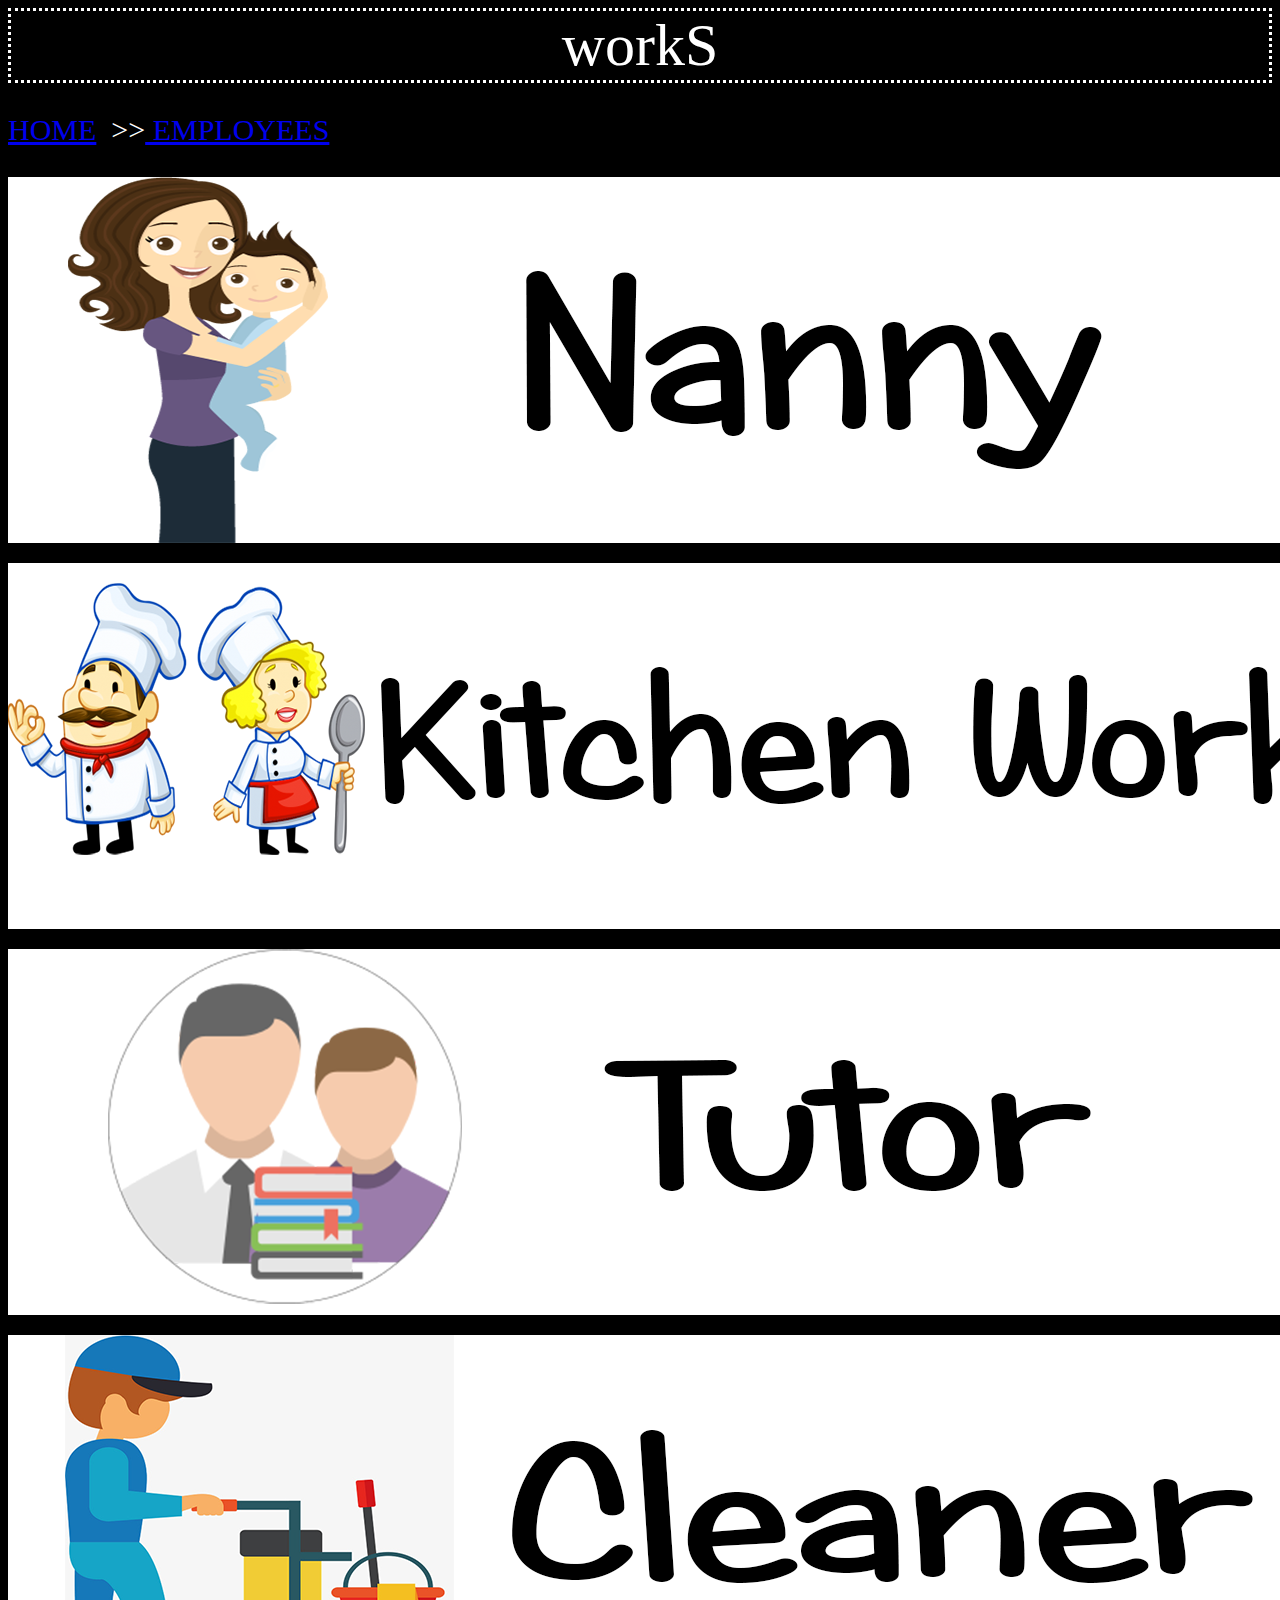
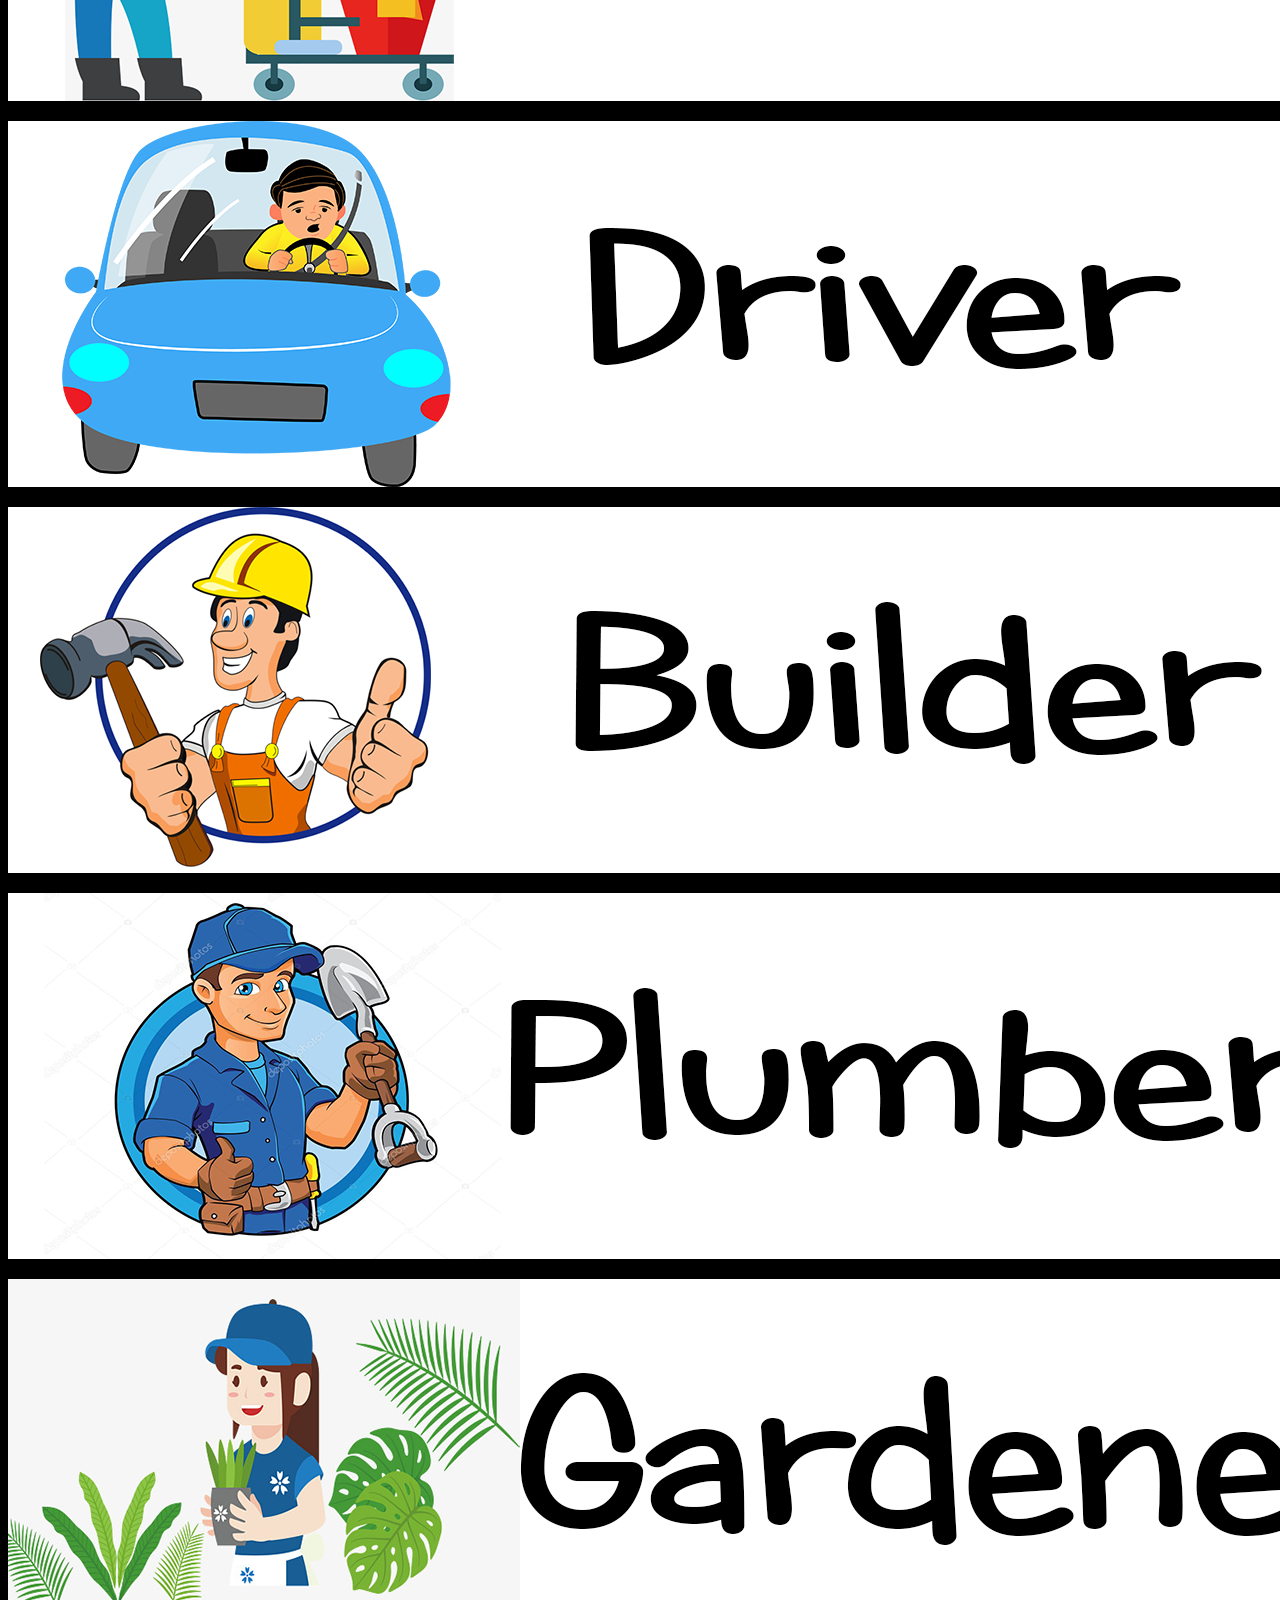
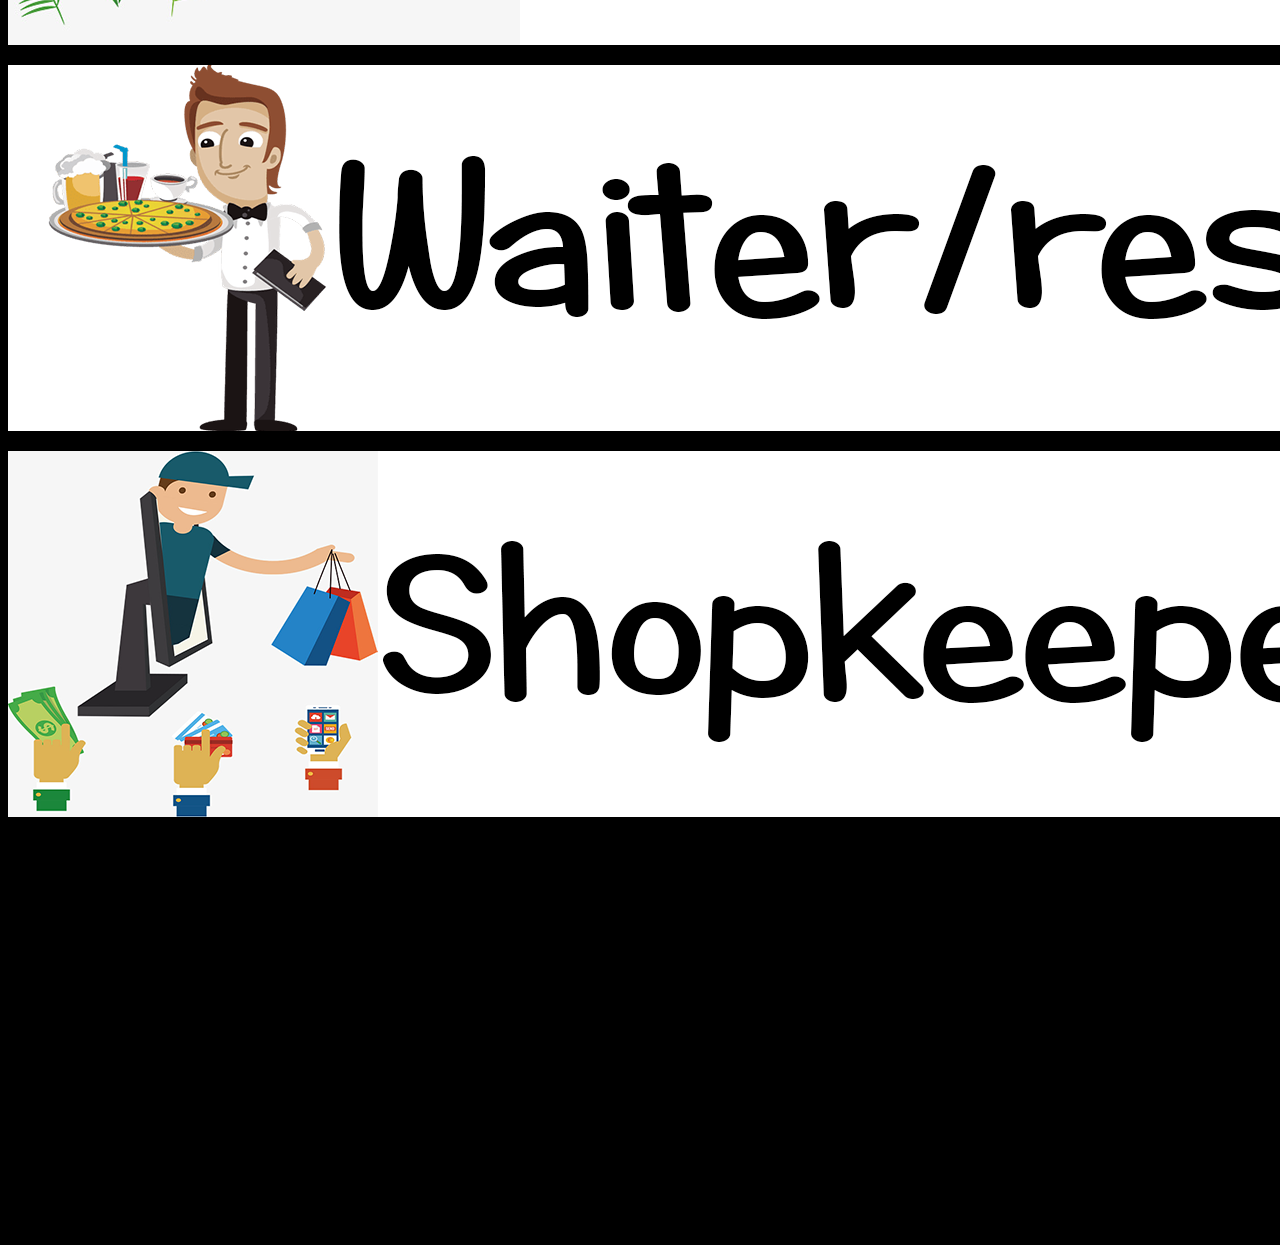
==== index.html @ ba14a1aa "Add files via upload" ====
<!DOCTYPE html>
<html>
<head>
	<title>Latest Workplaces</title>
	<link rel="stylesheet" type="text/css" href="stylenanny.css">
</head>
<body>
	<div id="ft" align="center">workS</div>
	<p id="ssil"><a href="index.html">HOME</a>&nbsp&nbsp>><a href="employee.html"> EMPLOYEES</a></p>
<p id="nan" align="center"><a href="nannyee.html"><img id="eee" src="nannyy.png"></a></p></p>
<p id="nan" align="center"><a href="cookee.html"><img id="eee" src="cook.png"></a></p></p>
<p id="nan" align="center"><a href="tutoree.html"><img id="eee" src="tutor.png"></a></p></p>
<p id="nan" align="center"><a href="cleaneree.html"><img id="eee" src="clean.png"></a></p></p>
<p id="nan" align="center"><a href="driveree.html"><img id="eee" src="driver.png"></a></p></p>
<p id="nan" align="center"><a href="builderee.html"><img id="eee" src="builder.png"></a></p></p>
<p id="nan" align="center"><a href="plumberee.html"><img id="eee" src="plumber.png"></a></p></p>
<p id="nan" align="center"><a href="gardeneree.html"><img id="eee" src="gardener.png"></a></p></p>
<p id="nan" align="center"><a href="waiteree.html"><img id="eee" src="waiter.png"></a></p></p>
<p id="nan" align="center"><a href="shopkeeperee.html"><img id="eee" src="shopkeeper.png"></a></p></p>


</body>
</html>
---- stylenanny.css ----
body{
	background-color: black;
	padding-bottom: 400px;

	}
	#ft{
	color: white;
	font-family: Times New Roman;
	border-color: white;
	border: dotted;
	font-size: 60px;
	
}
#ssil
{
	font-family: Times New Roman;
	font-size: 30px;
	color: white;
}
#cat
{
	width: 300px;
	height: 300px;
	padding-left: 30px;
}
#head
{
	padding-right: -90px;
	color: white;
	font-size: 20px;
}
#aa
{
	font-size: 20px;
}
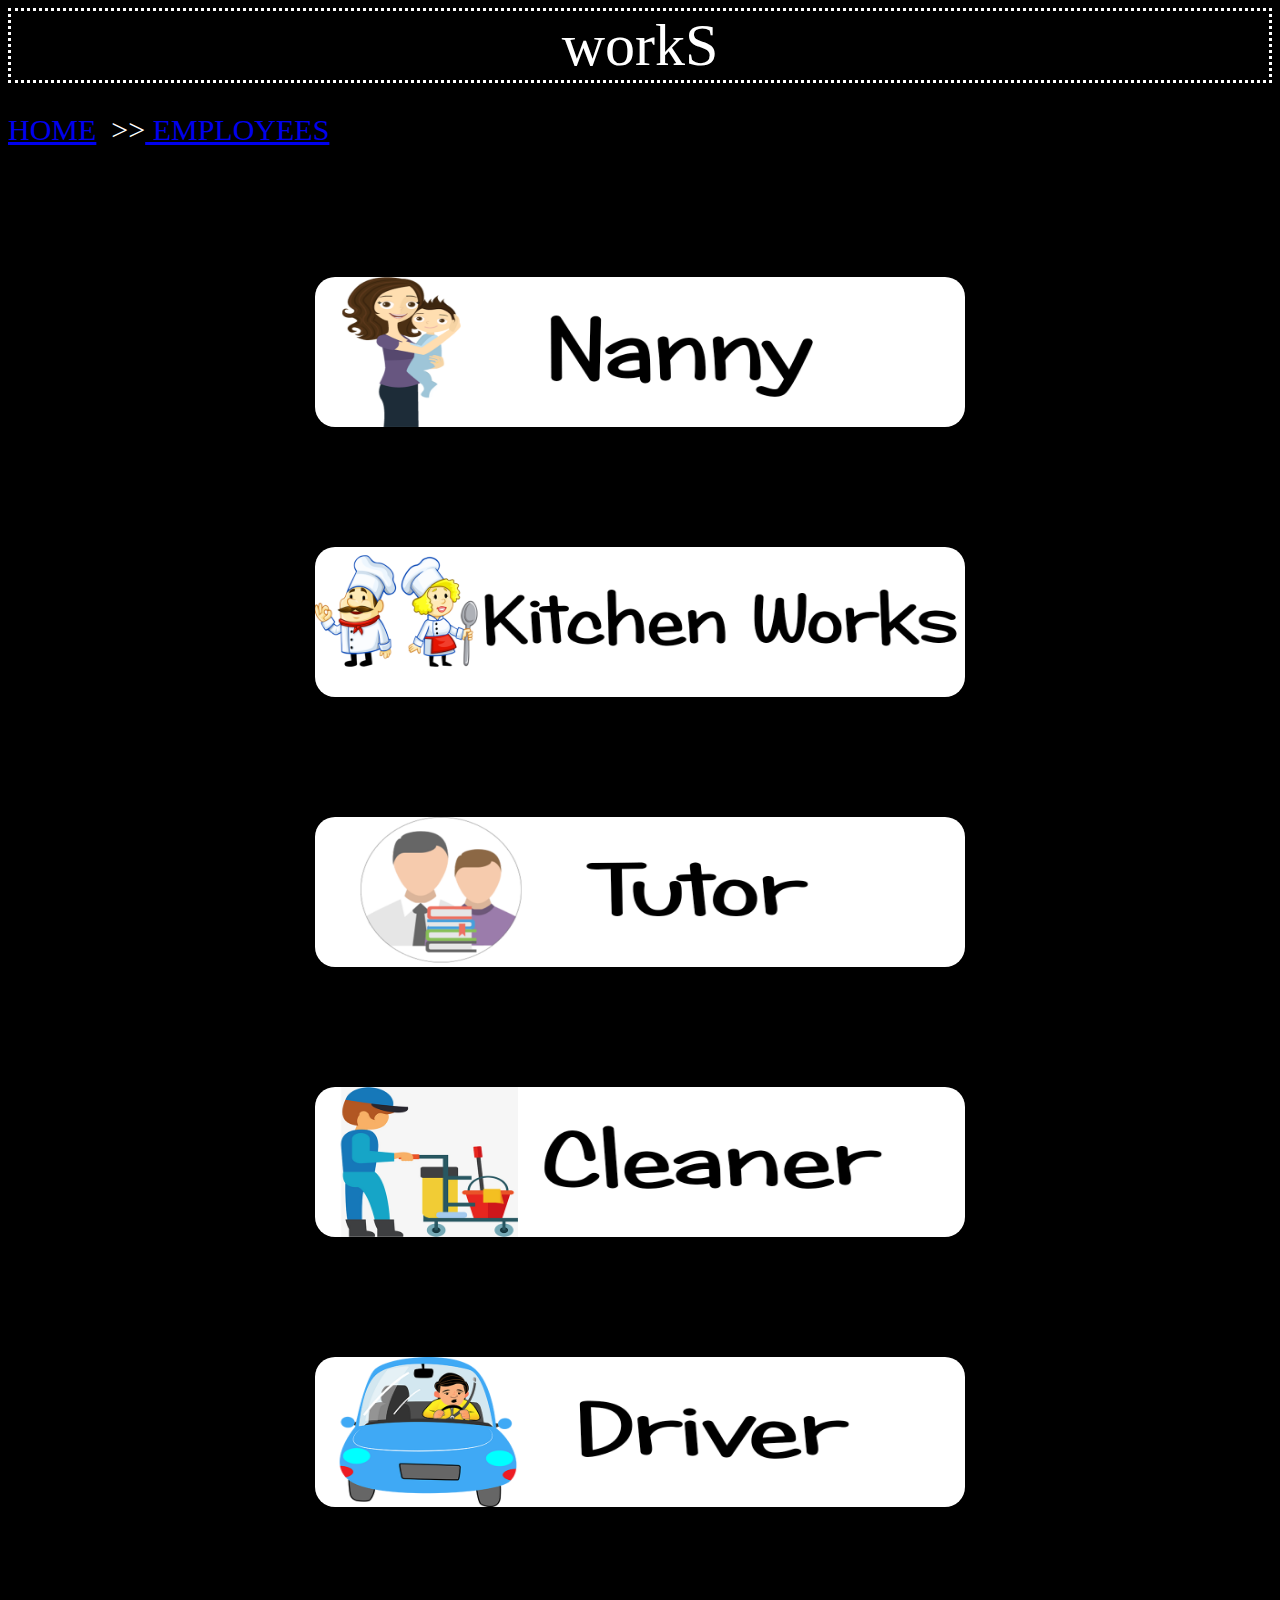
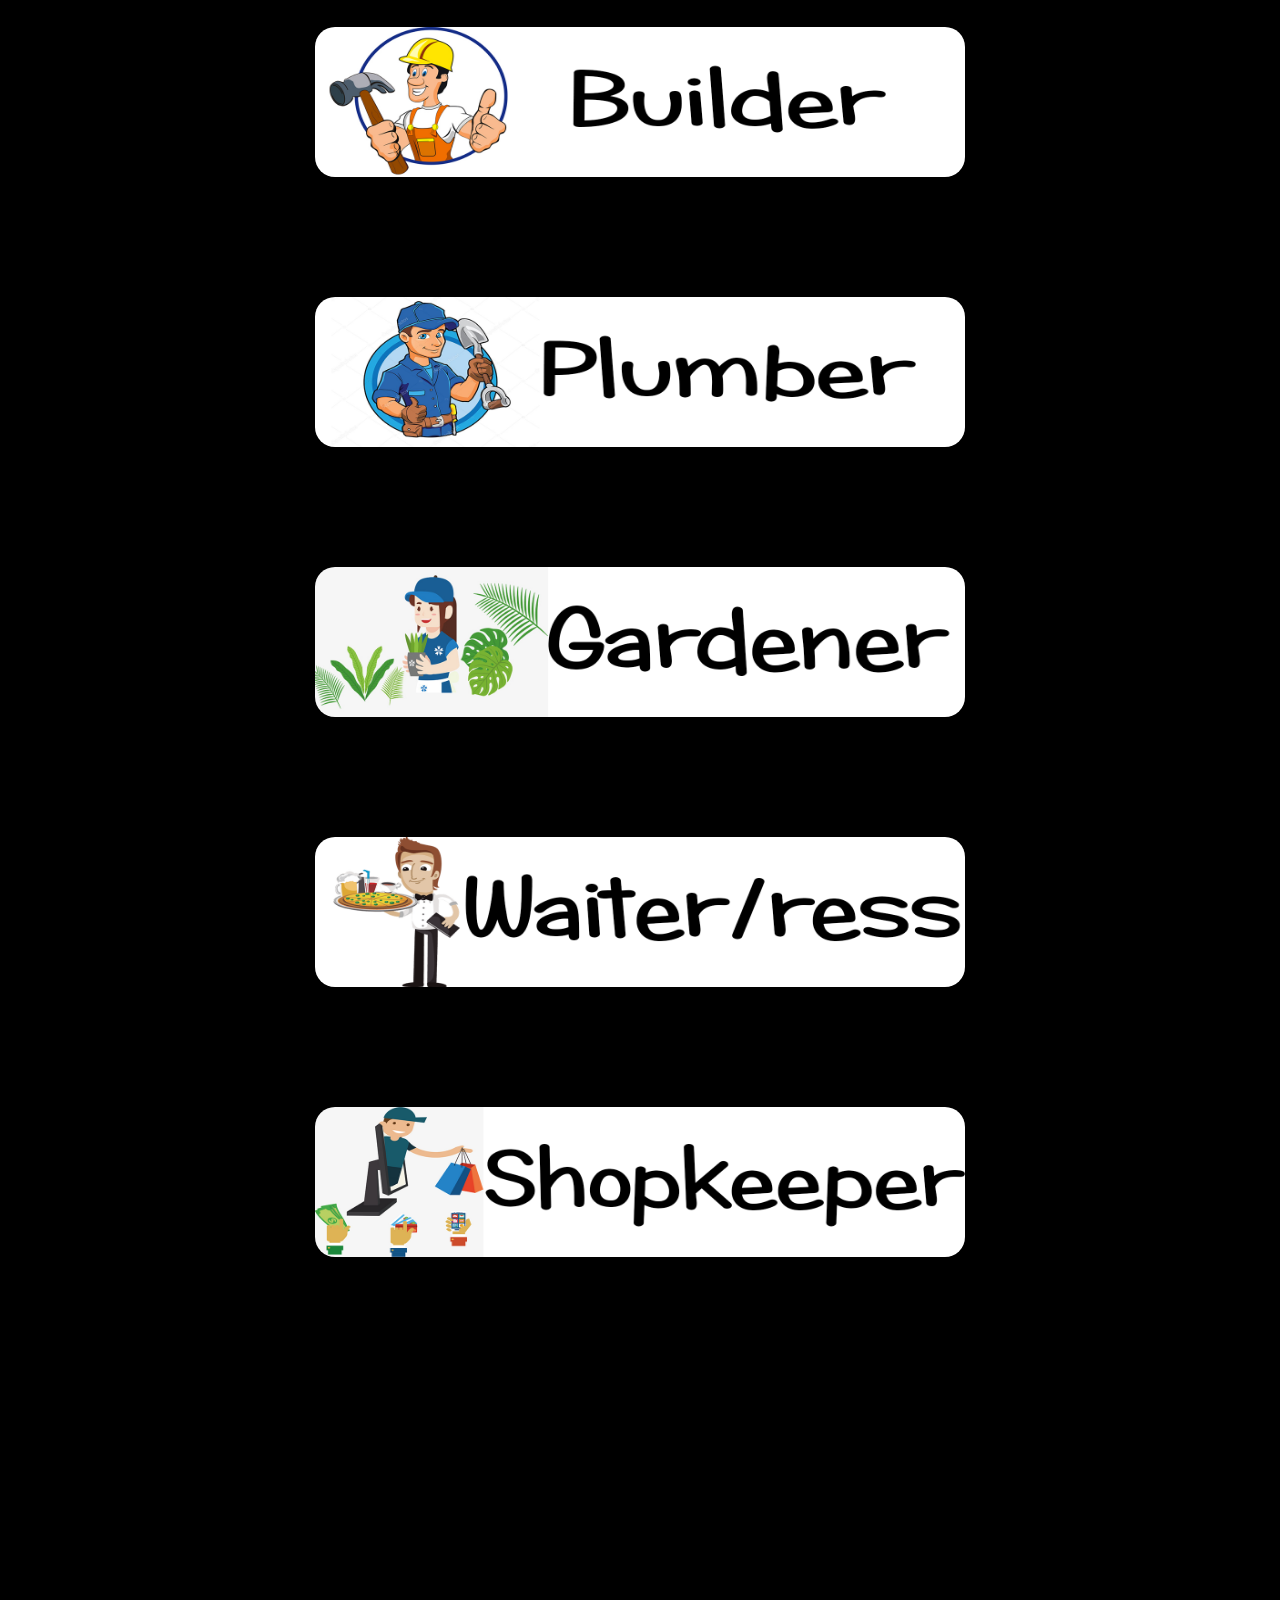
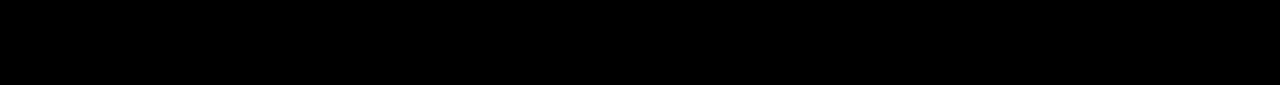
==== commit 1ec6b553: "Update index.html" ====
--- a/index.html
+++ b/index.html
@@ -2,7 +2,7 @@
 <html>
 <head>
 	<title>Latest Workplaces</title>
-	<link rel="stylesheet" type="text/css" href="stylenanny.css">
+	<link rel="stylesheet" type="text/css" href="style1.css">
 </head>
 <body>
 	<div id="ft" align="center">workS</div>
@@ -20,4 +20,4 @@
 
 
 </body>
-</html>+</html>
--- a/style1.css
+++ b/style1.css
@@ -0,0 +1,43 @@
+body{
+	background-color: black;
+	padding-bottom: 400px;
+
+	}
+	#ft{
+	color: white;
+	font-family: Times New Roman;
+	border-color: white;
+	border: dotted;
+	font-size: 60px;
+	
+}
+body{
+	background-color: black;
+	padding-bottom: 400px;
+
+	}
+	#ft{
+	color: white;
+	font-family: Times New Roman;
+	border-color: white;
+	border: dotted;
+	font-size: 60px;
+	
+}
+#eee
+{
+	width: 650px;
+	height: 150px;
+	border-radius: 20px;
+}
+#nan{
+	
+	
+	padding-top: 100px;
+}
+#ssil
+{
+	font-family: Times New Roman;
+	font-size: 30px;
+	color: white;
+}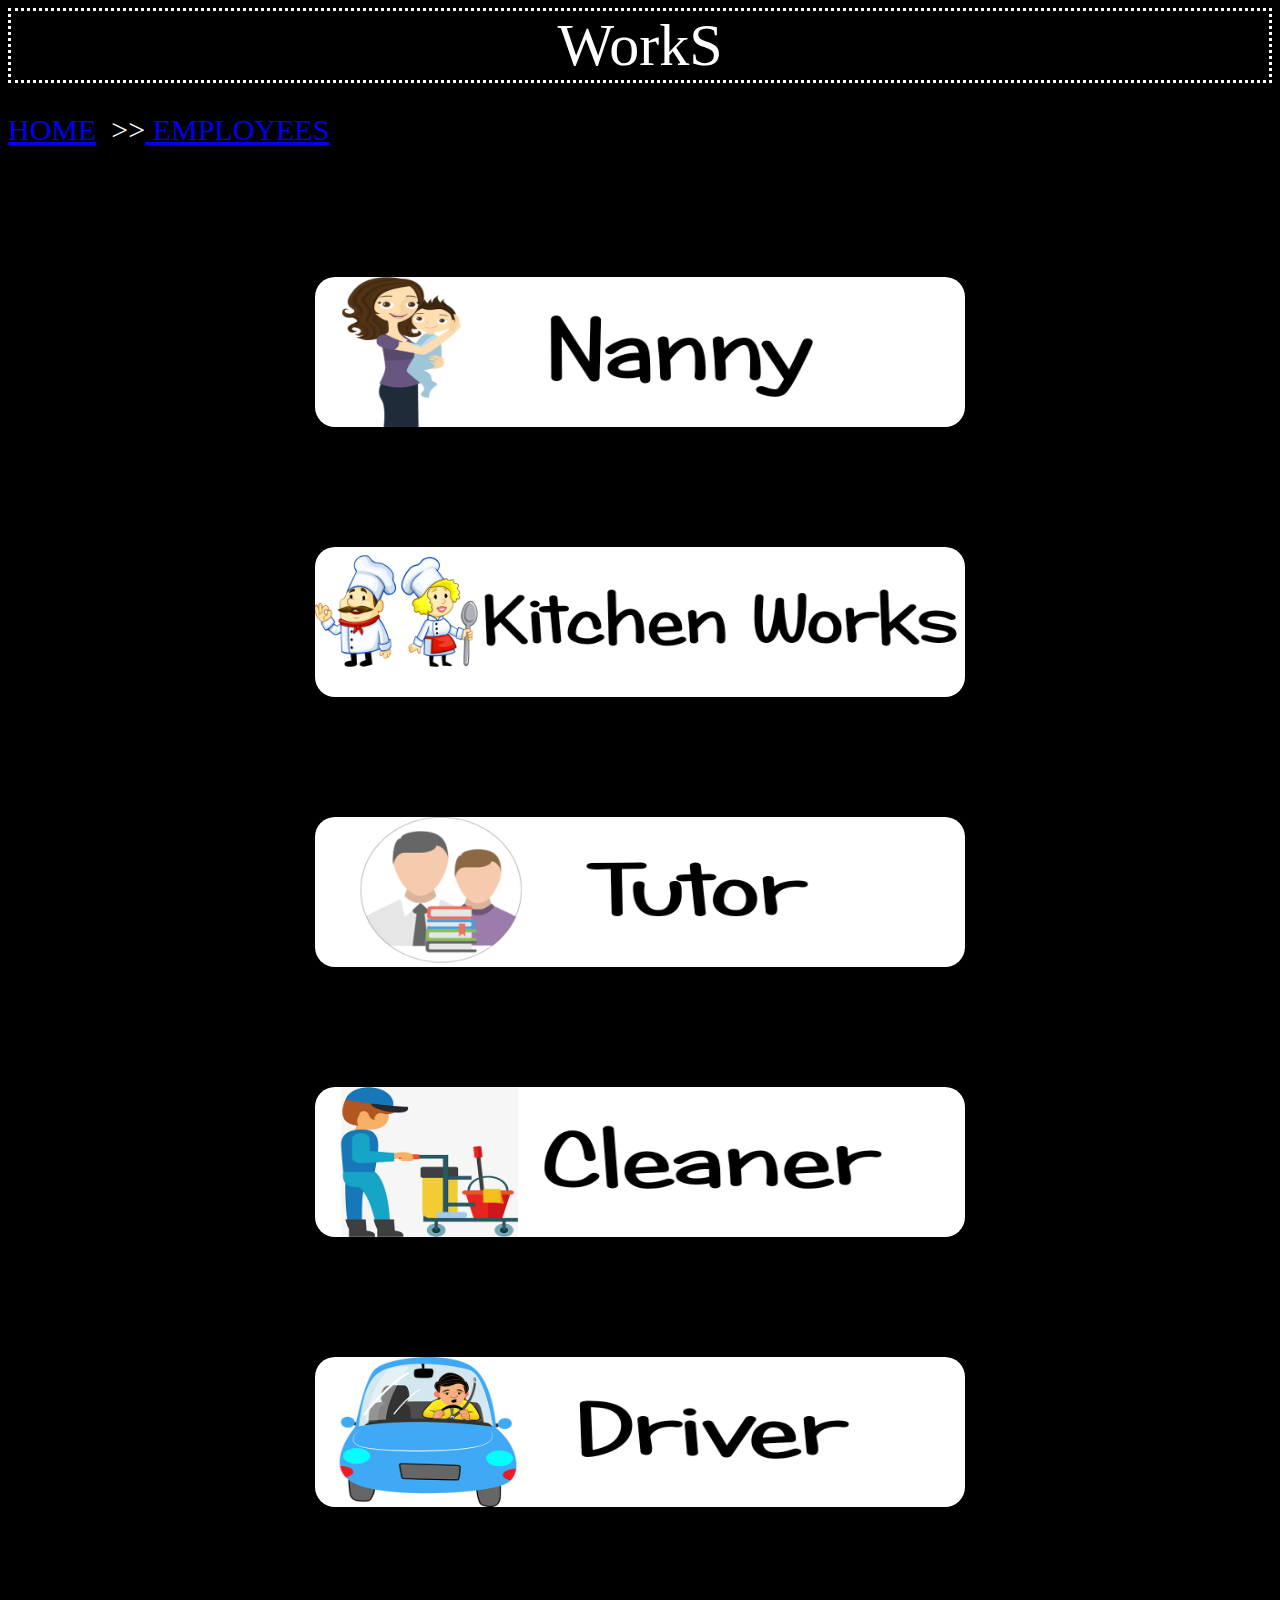
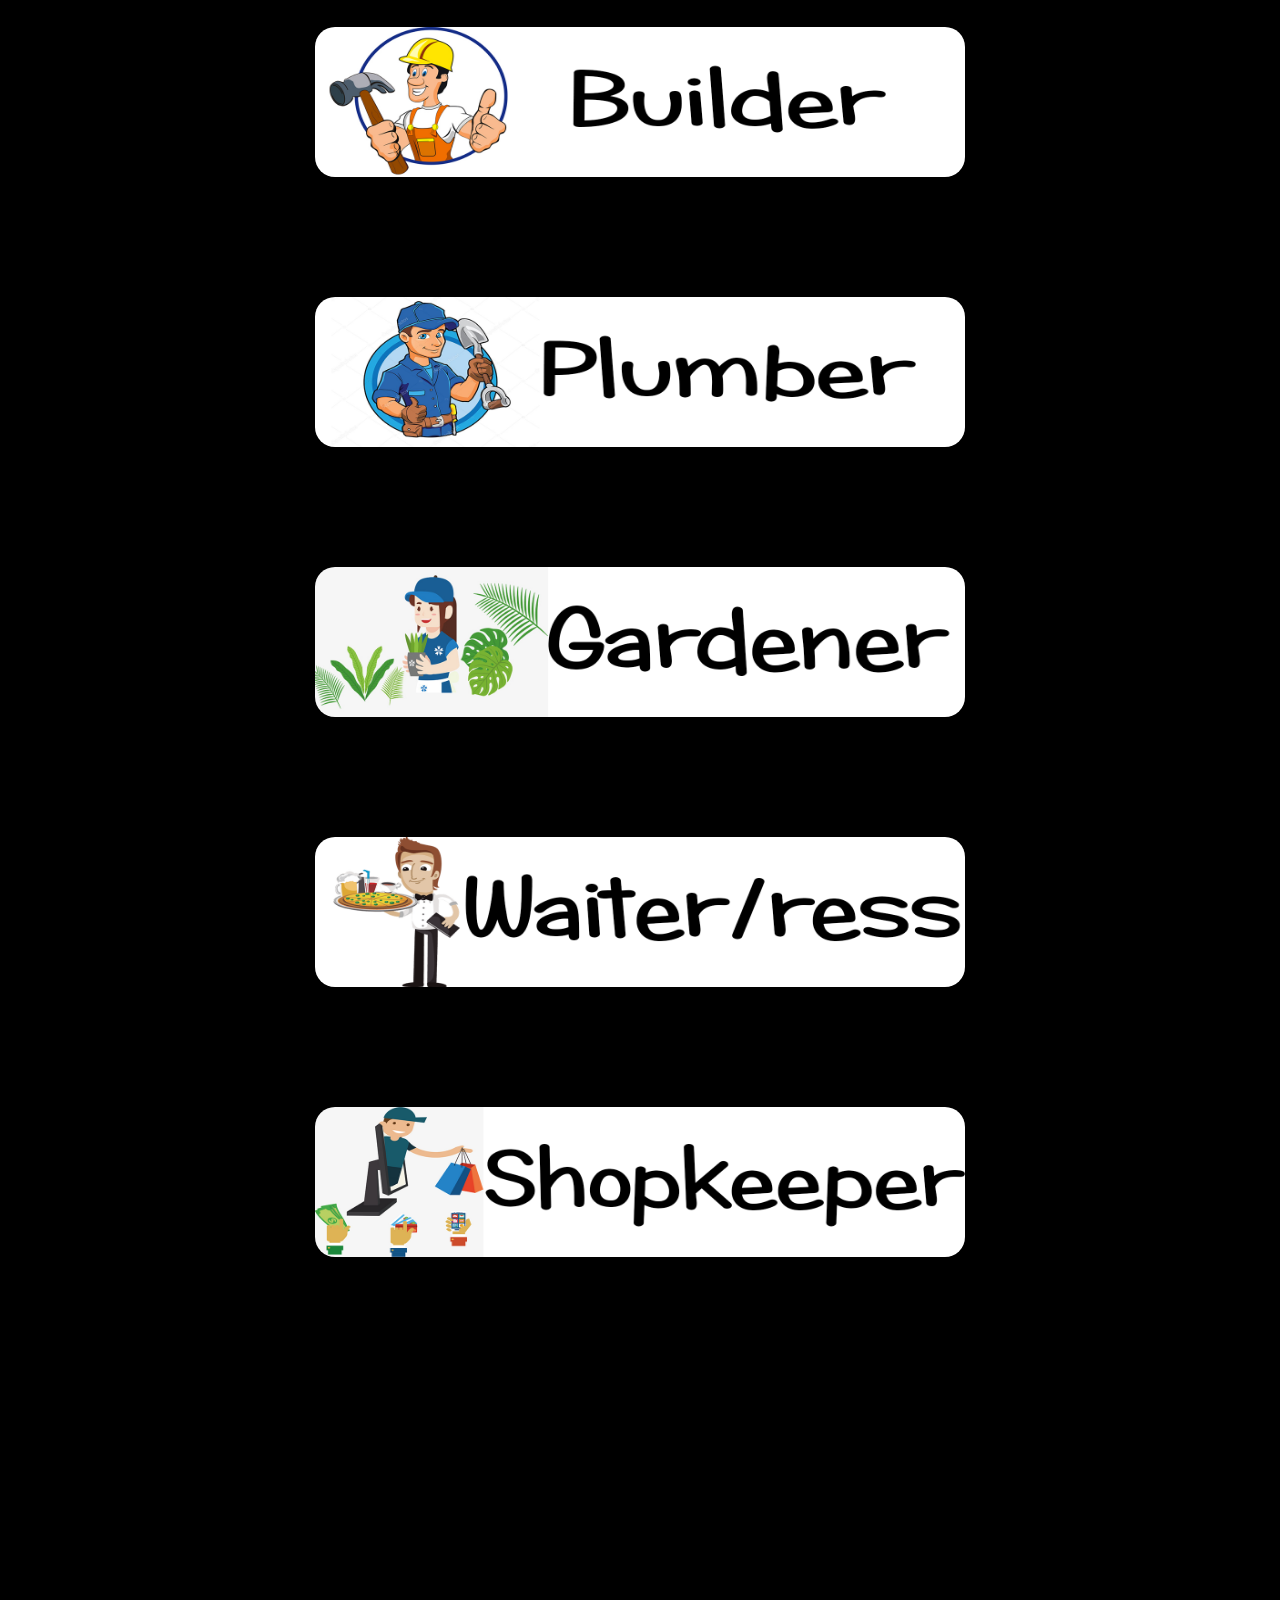
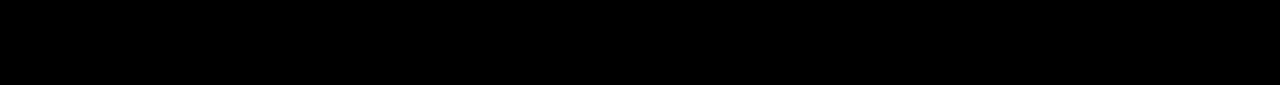
==== commit 0e22ceb6: "Update index.html" ====
--- a/index.html
+++ b/index.html
@@ -5,7 +5,7 @@
 	<link rel="stylesheet" type="text/css" href="style1.css">
 </head>
 <body>
-	<div id="ft" align="center">workS</div>
+	<div id="ft" align="center">WorkS</div>
 	<p id="ssil"><a href="index.html">HOME</a>&nbsp&nbsp>><a href="employee.html"> EMPLOYEES</a></p>
 <p id="nan" align="center"><a href="nannyee.html"><img id="eee" src="nannyy.png"></a></p></p>
 <p id="nan" align="center"><a href="cookee.html"><img id="eee" src="cook.png"></a></p></p>
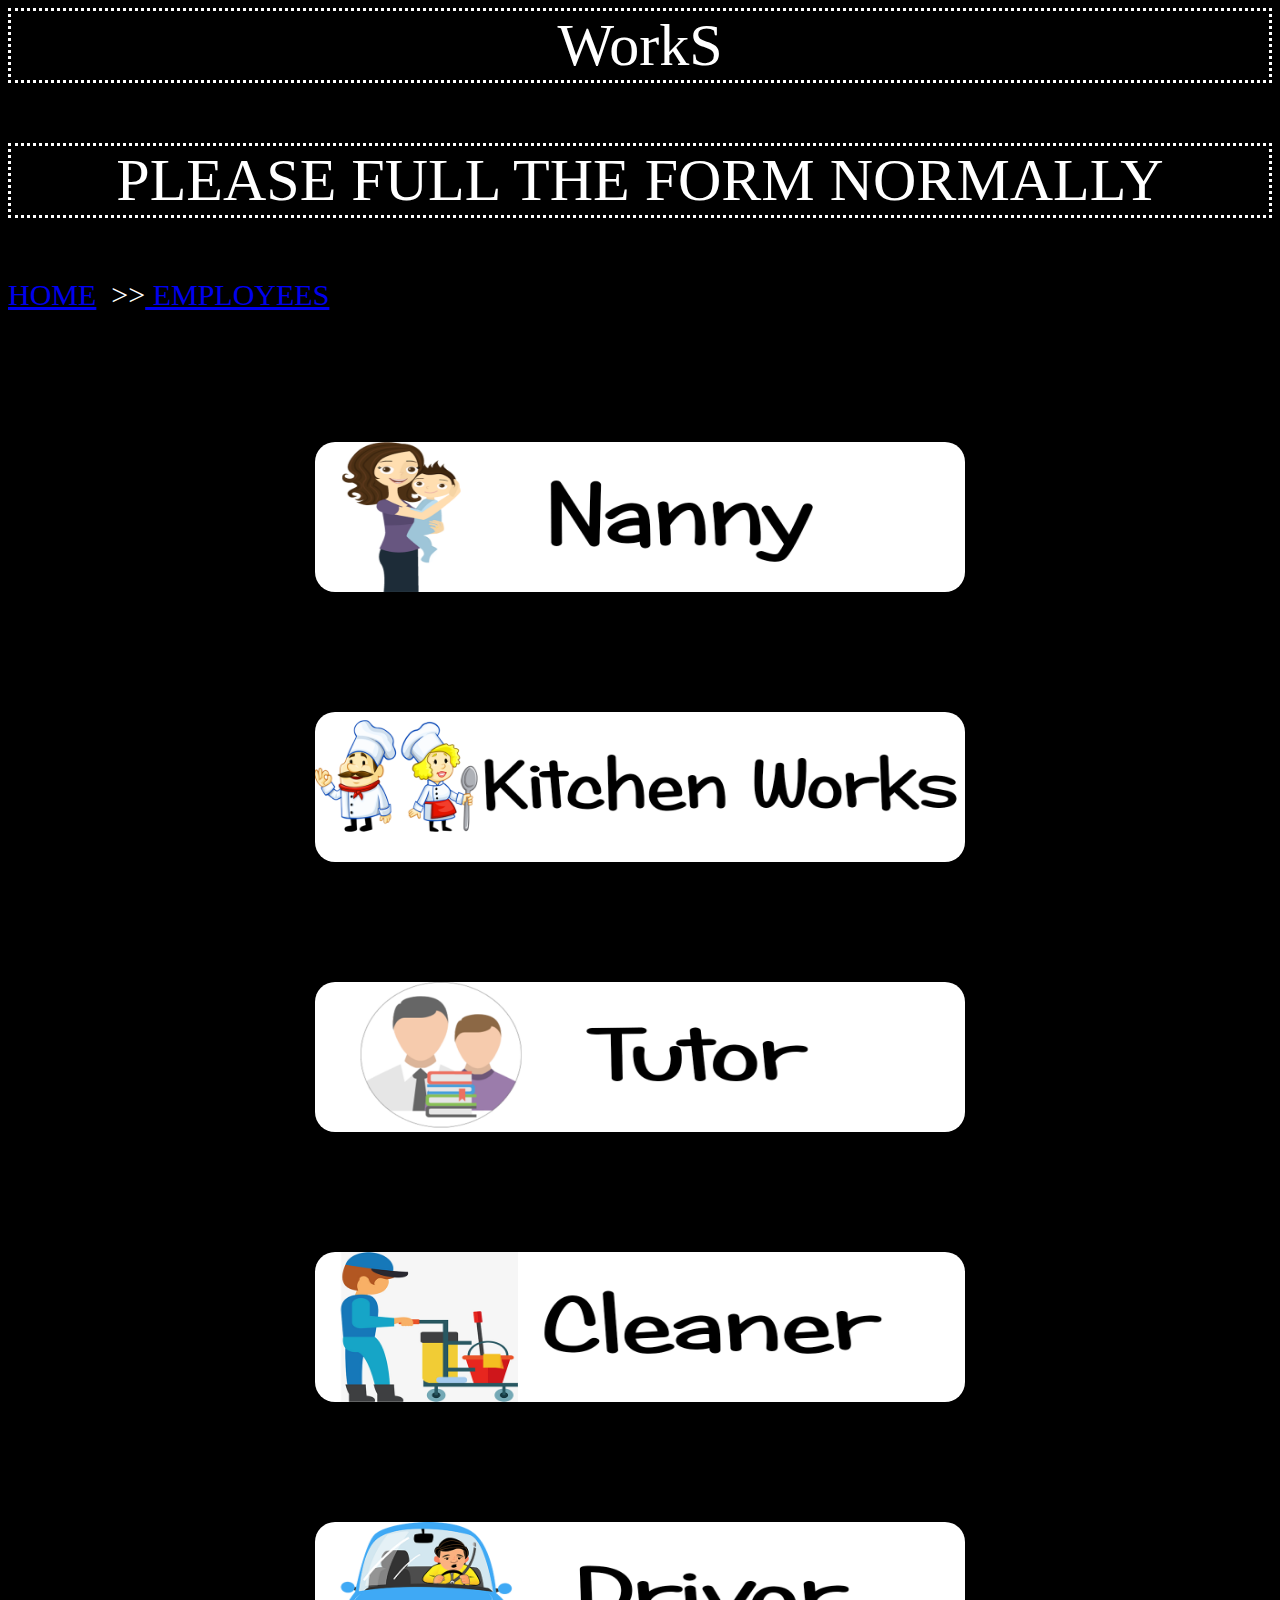
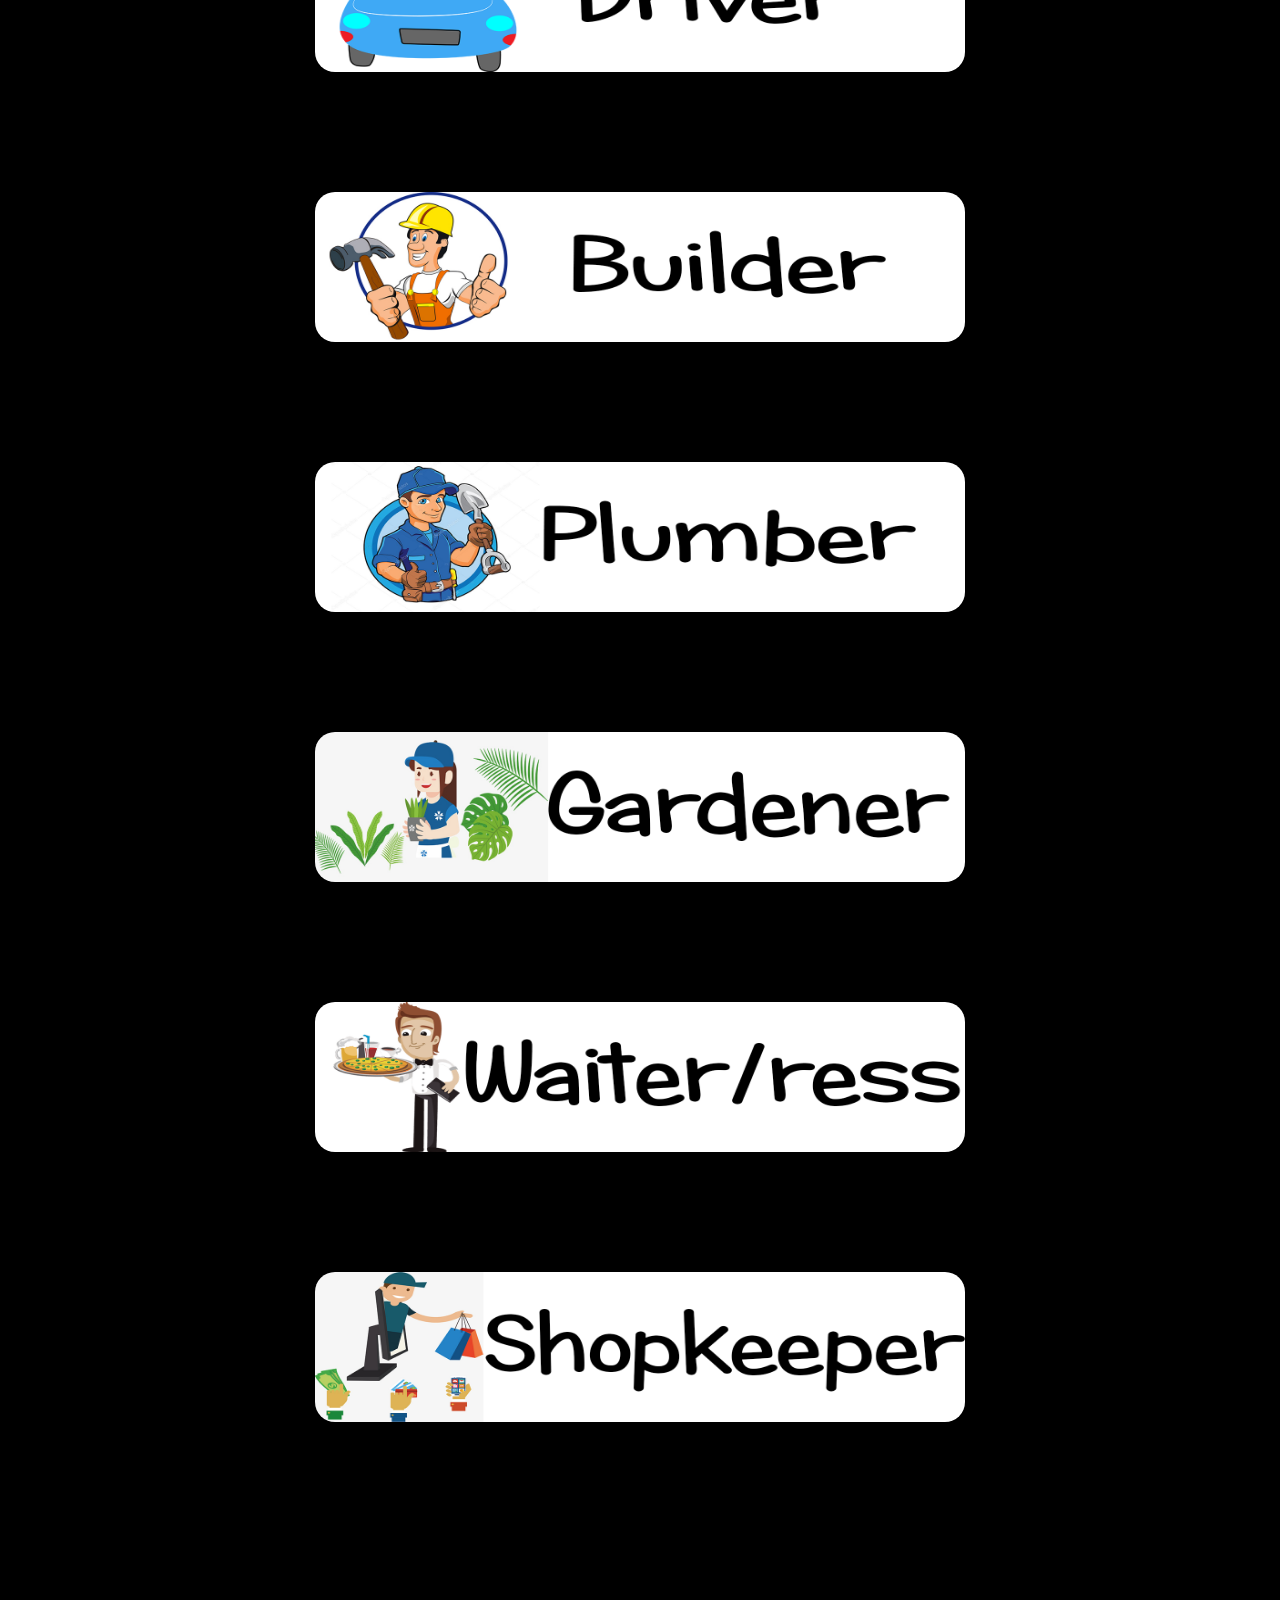
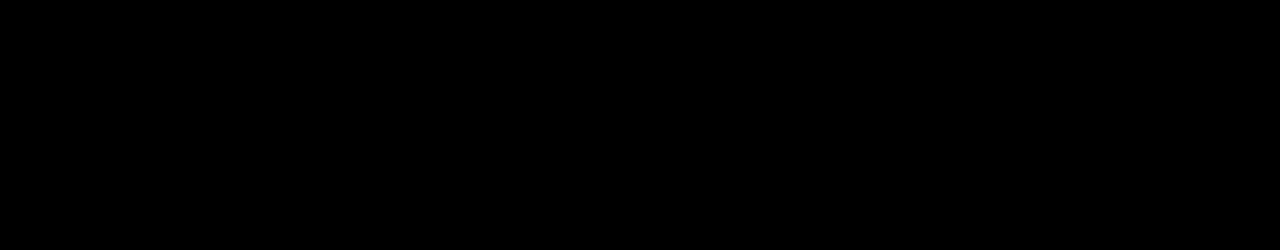
==== commit 00ca82d7: "Update index.html" ====
--- a/index.html
+++ b/index.html
@@ -6,6 +6,7 @@
 </head>
 <body>
 	<div id="ft" align="center">WorkS</div>
+	<p id="ft" align="center"> PLEASE FULL THE FORM NORMALLY</p>
 	<p id="ssil"><a href="index.html">HOME</a>&nbsp&nbsp>><a href="employee.html"> EMPLOYEES</a></p>
 <p id="nan" align="center"><a href="nannyee.html"><img id="eee" src="nannyy.png"></a></p></p>
 <p id="nan" align="center"><a href="cookee.html"><img id="eee" src="cook.png"></a></p></p>
